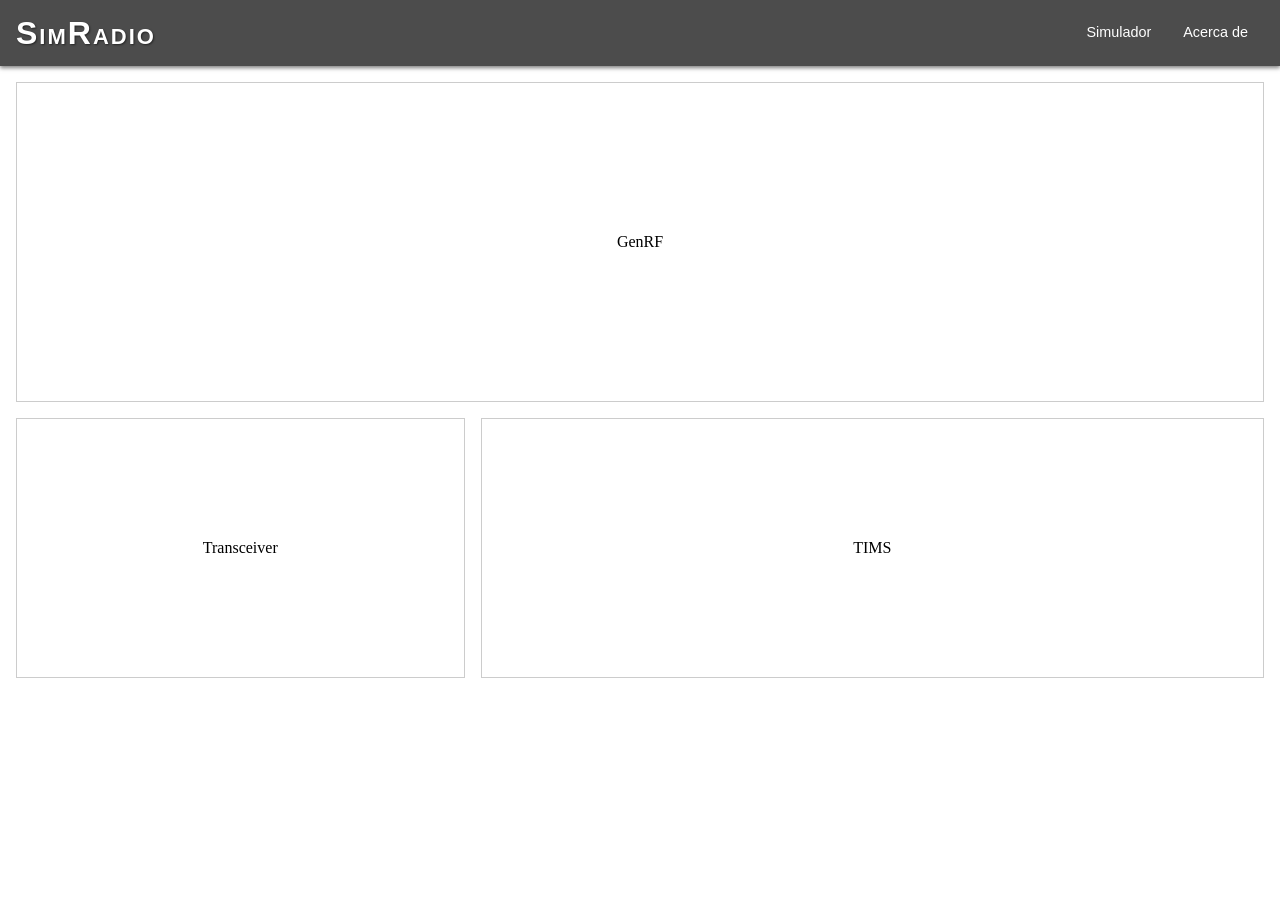
==== index.html @ c168b82e "feat: add simulator page" ====
<!DOCTYPE html>
<html lang="es">
<head>
    <meta charset="UTF-8">
    <meta name="viewport" content="width=device-width, initial-scale=1.0">
    <title>SimRadio | Simulador</title>

    <link rel="stylesheet" href="css/normalize.css">
    <link rel="stylesheet" href="css/header.css">
    <link rel="stylesheet" href="css/index.css">

    <script src="js/load_header.js"></script>
    <script src="js/main.js" defer></script>
</head>
<body>
    <div id="header-container"></div>

    <main>
        <div class="container" id="genrf-container">GenRF</div>
        <div class="container" id="transceiver-container">Transceiver</div>
        <div class="container" id="tims-container">TIMS</div>
    </main>
</body>
</html>
---- css/header.css ----
header {
    background-color: #4c4c4c;
    color: #fff;
    text-align: center;

    display: flex;
    justify-content: space-between;
    align-items: center;

    padding: 0.5rem 1rem;
    box-shadow: 0 2px 4px rgba(0, 0, 0, 0.5);

    font-family: 'Segoe UI', Tahoma, Geneva, Verdana, sans-serif;
}

header h1 {
    margin: 0;
    font-variant: small-caps;
    letter-spacing: 2px;
    text-shadow: 1px 1px 2px rgba(0, 0, 0, 0.5);
}

header nav {
    display: flex;
}

header a {
    color: #fff;
    text-decoration: none;
    padding: 1rem;
    font-size: 0.9rem;
}

header a::after {
    content: '';
    display: block;
    width: 0;
    height: 2px;
    background-color: #fff;
    transition: width 0.3s ease;
}

header a:hover::after {
    width: 100%;
}
---- css/index.css ----
main {
    display: grid;
    grid-template-rows: 320px 260px;
    grid-template-areas: "genrf genrf genrf"
                         "transceiver tims tims";
    margin: 1rem;
    gap: 1rem;;
}

.container {
    border: 1px solid #ccc;
    display: grid;
    place-content: center;
}

#genrf-container {
    grid-area: genrf;
}

#transceiver-container {
    grid-area: transceiver;
}

#tims-container {
    grid-area: tims;
}
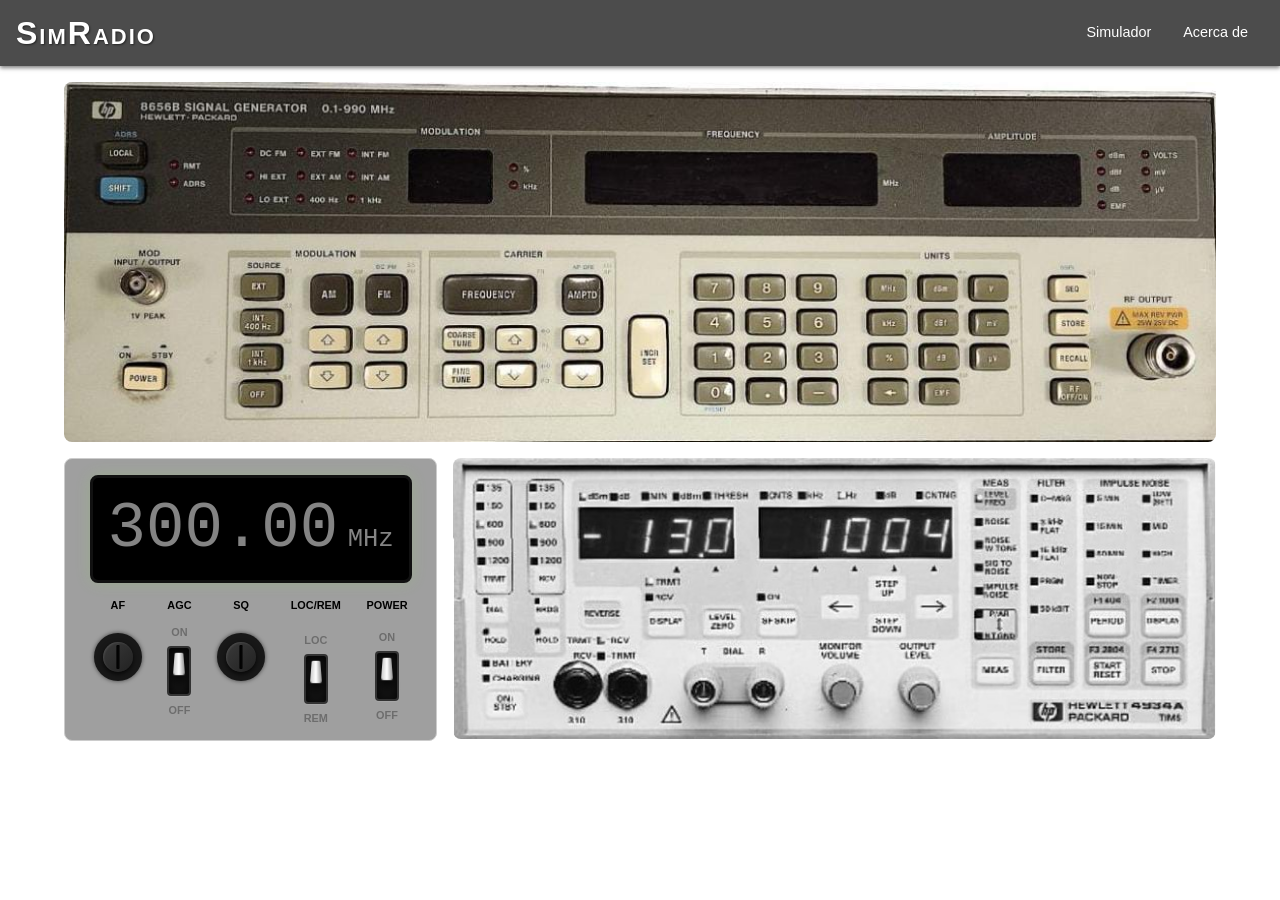
==== commit 2b8328c3: "feat: add render methods" ====
--- a/index.html
+++ b/index.html
@@ -1,5 +1,6 @@
 <!DOCTYPE html>
 <html lang="es">
+
 <head>
     <meta charset="UTF-8">
     <meta name="viewport" content="width=device-width, initial-scale=1.0">
@@ -7,11 +8,25 @@
 
     <link rel="stylesheet" href="css/normalize.css">
     <link rel="stylesheet" href="css/header.css">
+
+    <link rel="stylesheet" href="css/transceptor.css">
+
     <link rel="stylesheet" href="css/index.css">
 
     <script src="js/load_header.js"></script>
+
+    <script src="js/rf_signal.js"></script>
+    <script src="js/genrf.js"></script>
+
+    <script src="js/baseband_audio_signal.js"></script>
+    <script src="js/transceiver.js"></script>
+
+    <script src="js/tims.js"></script>
+
     <script src="js/main.js" defer></script>
+
 </head>
+
 <body>
     <div id="header-container"></div>
 
@@ -21,4 +36,5 @@
         <div class="container" id="tims-container">TIMS</div>
     </main>
 </body>
+
 </html>
--- a/css/transceptor.css
+++ b/css/transceptor.css
@@ -0,0 +1,184 @@
+#transceptor {
+    max-width: 100%;
+    display: inline-block;
+    padding: 1rem;
+    border: 1px solid #ccc;
+    border-radius: 8px;
+    background-color: rgb(159, 159, 159);
+    display: flex;
+    flex-direction: column;
+    gap: 1rem;
+
+    #sq-led {
+        position: absolute;
+        top: 75%;
+        left: 50%;
+        transform: translateX(-50%);
+    }
+
+    #transceptor-top-panel {
+        display: grid;
+        place-content: center;
+
+        #transceptor-display {
+            background-color: rgb(0, 0, 0);
+            font-family: 'Courier New', Courier, monospace;
+            padding: 15px;
+            border-radius: 8px;
+            box-shadow: inset 3px 3px 10px rgba(0,0,0,0.5), 0 0 15px rgba(139, 224, 78, 0.2);
+            border: 3px solid #111;
+            font-family: 'Courier New', Courier, monospace;
+            color: #848484;
+
+            #transceptor-freq {
+                font-size: 5cqw;
+            }
+
+            #transceptor-freq-unit {
+                font-size: 2cqw;
+            }
+
+        }
+    }
+
+    #transceptor-bottom-panel {
+        display: flex;
+        justify-content: space-between;
+
+        .module {
+            display: flex;
+            flex-direction: column;
+            justify-content: flex-start;
+            align-items: center;
+            flex-grow: 1;
+            position: relative;
+
+            .module-name {
+                font-size: 0.85cqw;;
+                text-align: center;
+                font-family: 'Segoe UI', Tahoma, Geneva, Verdana, sans-serif;
+                margin-bottom: 30%;
+                font-weight: bold;
+            }
+        }
+
+        .transceptor-switch-module {
+            .module-switch {
+                display: flex;
+                flex-direction: column;
+                align-items: center;
+                gap: 8px; /* Espacio entre el texto y la palanca */
+                font-family: 'Segoe UI', Tahoma, Geneva, Verdana, sans-serif;
+                font-size: 13px;
+                font-weight: bold;
+                color: #666;
+                transition: color 0.3s;
+
+                input[type="checkbox"] {
+                    appearance: none; /* Oculta el checkbox por defecto */
+                    -webkit-appearance: none;
+                    width: 24px;
+                    height: 50px;
+                    background: #111;
+                    border-radius: 4px;
+                    position: relative;
+                    cursor: pointer;
+                    box-shadow: inset 0 3px 8px rgba(0,0,0,0.8), 0 1px 1px rgba(255,255,255,0.1);
+                    border: 2px solid #333;
+                    outline: none;
+
+                    &::before {
+                        content: '';
+                        position: absolute;
+                        width: 10px;
+                        height: 24px;
+                        background: linear-gradient(to right, #ccc, #fff, #999);
+                        border-radius: 2px;
+                        left: 5px; /* Lo centra en la ranura */
+                        top: 2px;  /* Posición arriba por defecto */
+                        
+                        /* El truco 3D: perspectiva y rotación para que parezca que sobresale */
+                        transform: perspective(30px) rotateX(25deg);
+                        box-shadow: 0 4px 5px rgba(0,0,0,0.6);
+                        transition: all 0.2s cubic-bezier(0.25, 0.46, 0.45, 0.94);
+                    }
+
+                    &:checked::before {
+                        top: 24px; /* Mueve la palanca hacia abajo */
+                    }
+                }
+
+                span {
+                    font-size: 0.85cqw;
+                    color: #6d6d6d;
+                    font-weight: bold;
+                    font-family: 'Segoe UI', Tahoma, Geneva, Verdana, sans-serif;
+                }
+            }
+        }
+
+        .transceptor-pot-module {
+        }
+    }
+}
+/* Contenedor reducido exactamente a 48px */
+.pot-container {
+    position: relative;
+    width: 48px;  
+    height: 48px; 
+    border-radius: 50%;
+    background: #181818; 
+    display: flex;
+    justify-content: center;
+    align-items: center;
+    box-shadow: 0 0 4px rgba(0,0,0,0.6);
+}
+
+/* Rayitas escaladas para encajar en el nuevo borde */
+.tick {
+    position: absolute;
+    width: 2px;   /* Más finas */
+    height: 4px;  /* Más cortas */
+    background: #555; 
+    left: calc(50% - 1px); /* Centrado preciso para 2px de ancho */
+    top: 2px;     /* Pegado al borde superior */
+    
+    /* EL CÁLCULO MÁGICO: Radio (24px) - Borde superior (2px) = 22px */
+    transform-origin: 50% 22px; 
+    border-radius: 1px;
+}
+
+/* El resplandor ajustado para que no sature el espacio pequeño */
+.tick.active {
+    background: #39ff14; 
+    box-shadow: 0 0 3px #39ff14; 
+}
+
+/* La perilla central ajustada a 30px */
+.pot-knob {
+    position: absolute;
+    width: 30px;
+    height: 30px;
+    border-radius: 50%;
+    background: linear-gradient(135deg, #3a3a3a, #222);
+    box-shadow: 0 2px 5px rgba(0,0,0,0.8), inset 1px 1px 2px rgba(255,255,255,0.1);
+    cursor: ns-resize;
+    z-index: 10;
+}
+
+/* La muesca táctica, más fina para mantener la proporción */
+.pot-trimmer-slot {
+    position: absolute;
+    width: 3px; 
+    height: 80%; 
+    background: #050505; 
+    top: 10%; 
+    left: 50%;
+    transform: translateX(-50%);
+    border-radius: 1px;
+    box-shadow: inset 1px 1px 2px rgba(0,0,0,0.9), -0.5px -0.5px 1px rgba(255,255,255,0.05);
+}
+
+.pot-value {
+    font-size: 0;
+}
--- a/css/index.css
+++ b/css/index.css
@@ -1,16 +1,30 @@
 main {
     display: grid;
-    grid-template-rows: 320px 260px;
-    grid-template-areas: "genrf genrf genrf"
-                         "transceiver tims tims";
-    margin: 1rem;
-    gap: 1rem;;
+    gap: 1rem;
+    margin: 1rem auto;
+    
+    grid-template-columns: 1fr 1fr 1fr;
+    grid-template-rows: 1fr auto;
+
+    /* Definimos las filas */
+    grid-template-areas: 
+        "genrf genrf genrf"
+        "transceiver tims tims";
+
+    max-width: 90%;
+    width: 100vw;
 }
 
 .container {
-    border: 1px solid #ccc;
     display: grid;
-    place-content: center;
+
+    img {
+        width: 100%;
+        height: auto;
+        display: block;
+        object-fit: cover;
+        border-radius: 8px;
+    }
 }
 
 #genrf-container {
@@ -23,4 +37,5 @@
 
 #tims-container {
     grid-area: tims;
+    grid-column: span 2;
 }
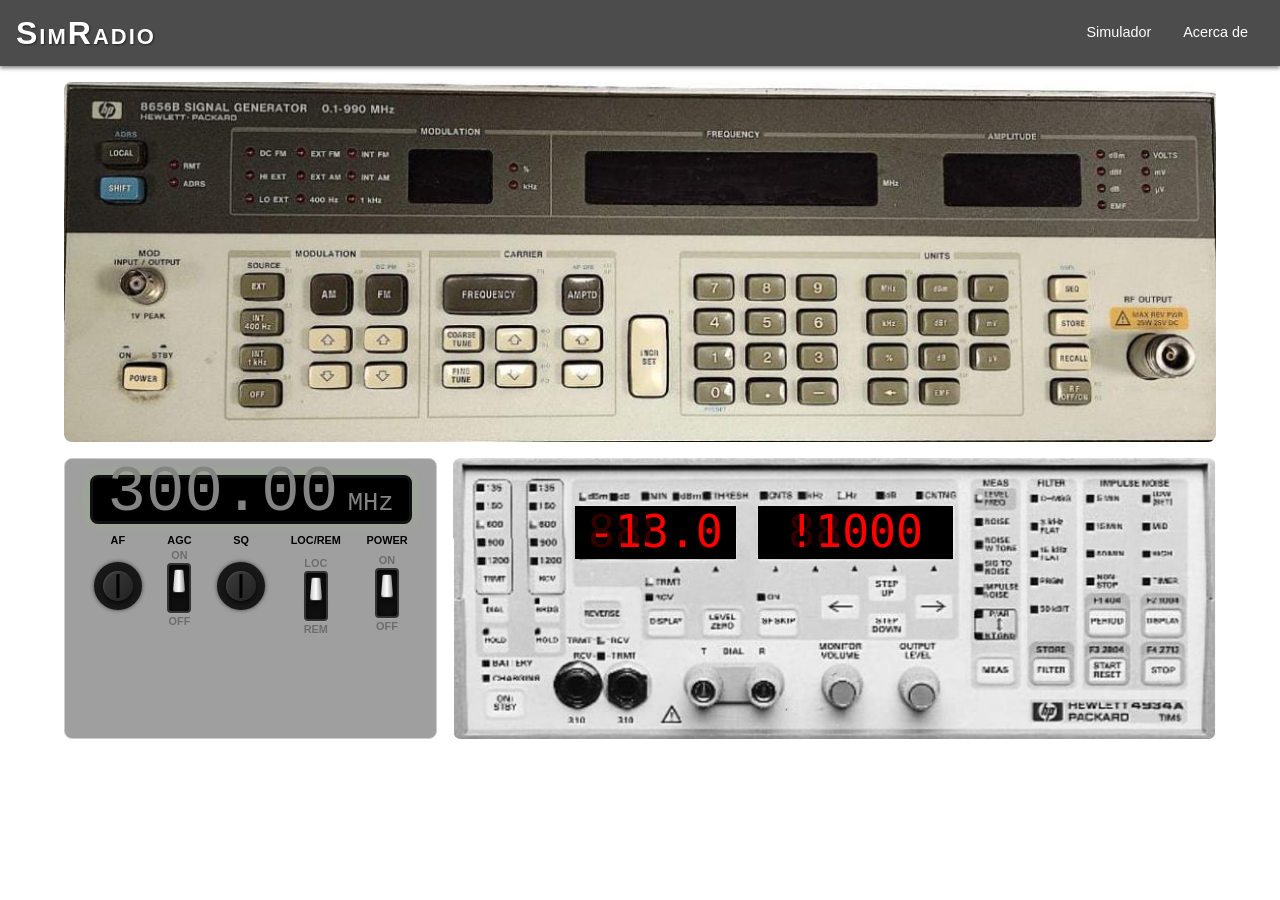
==== commit ea8ffd3a: "feat: add display on correct position" ====
--- a/index.html
+++ b/index.html
@@ -8,21 +8,17 @@
 
     <link rel="stylesheet" href="css/normalize.css">
     <link rel="stylesheet" href="css/header.css">
-
     <link rel="stylesheet" href="css/transceptor.css">
-
+    <link rel="stylesheet" href="css/display.css">
+    <link rel="stylesheet" href="css/tims.css">
     <link rel="stylesheet" href="css/index.css">
 
     <script src="js/load_header.js"></script>
-
     <script src="js/rf_signal.js"></script>
     <script src="js/genrf.js"></script>
-
     <script src="js/baseband_audio_signal.js"></script>
     <script src="js/transceiver.js"></script>
-
     <script src="js/tims.js"></script>
-
     <script src="js/main.js" defer></script>
 
 </head>
--- a/css/display.css
+++ b/css/display.css
@@ -0,0 +1,30 @@
+@font-face {
+    font-family: 'DSEG';
+    src: url(../fonts/DSEG7Modern-Regular.ttf);
+    font-weight: normal;
+}
+
+.display {
+    display: inline-grid;
+    place-items: center;
+    background-color: black;
+    font-size: 50px;
+    width: fit-content;
+    position: absolute;
+}
+
+.display-front, .display-back {
+    font-family: 'DSEG', monospace;
+}
+
+.display-front {
+    grid-area: 1 / 1;
+    color: red;
+    z-index: 2;
+}
+
+.display-back {
+    grid-area: 1 / 1;
+    color: rgba(255, 0, 0, 0.2);
+    z-index: 1;
+}
--- a/css/tims.css
+++ b/css/tims.css
@@ -0,0 +1,17 @@
+#tims__display-audio-level {
+    top: 17%;
+    left: 16%;
+    width: 21%;
+    height: 19%;
+    font-size: 3.5vw;
+    letter-spacing: 3%;
+}
+
+#tims__display-audio-freq {
+    top: 17%;
+    left: 40%;
+    width: 25.5%;
+    height: 19%;
+    font-size: 3.5vw;
+    letter-spacing: 3%;
+}
--- a/css/index.css
+++ b/css/index.css
@@ -17,6 +17,8 @@
 
 .container {
     display: grid;
+    position: relative;
+    line-height: 0;
 
     img {
         width: 100%;
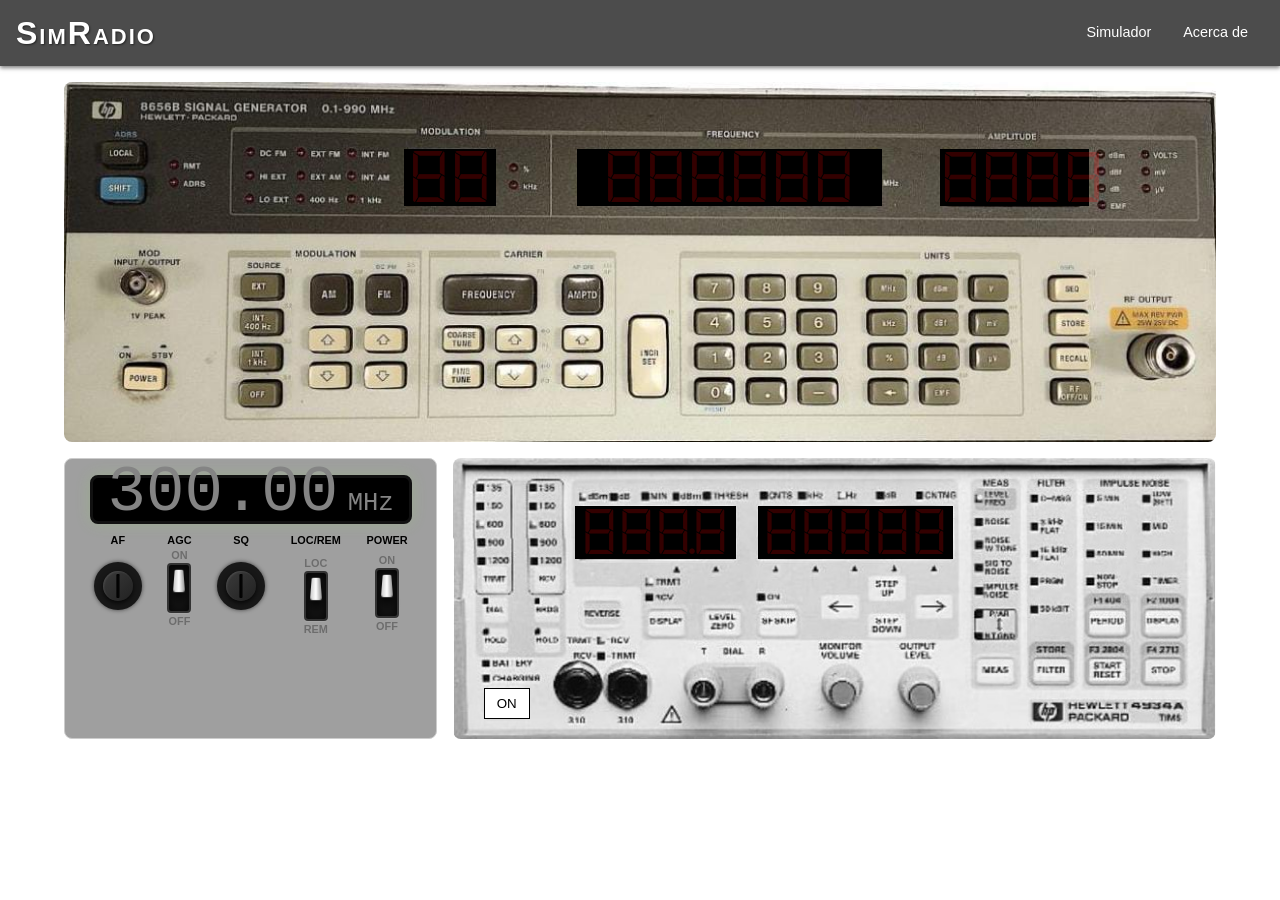
==== commit 20a343ba: "feat: implement GenRF displays" ====
--- a/index.html
+++ b/index.html
@@ -10,6 +10,7 @@
     <link rel="stylesheet" href="css/header.css">
     <link rel="stylesheet" href="css/transceptor.css">
     <link rel="stylesheet" href="css/display.css">
+    <link rel="stylesheet" href="css/genrf.css">
     <link rel="stylesheet" href="css/tims.css">
     <link rel="stylesheet" href="css/index.css">
 
--- a/css/display.css
+++ b/css/display.css
@@ -27,4 +27,8 @@
     grid-area: 1 / 1;
     color: rgba(255, 0, 0, 0.2);
     z-index: 1;
+}
+
+.display-off > .display-front {
+    color: rgba(255, 0, 0, 0.1);
 }
--- a/css/genrf.css
+++ b/css/genrf.css
@@ -0,0 +1,26 @@
+#genrf__display-modulation {
+    top: 18.5%;
+    left: 29.5%;
+    width: 8%;
+    height: 16%;
+    font-size: 4vw;
+    letter-spacing: 3%;
+}
+
+#genrf__display-frequency {
+    top: 18.5%;
+    left: 44.5%;
+    width: 26.5%;
+    height: 16%;
+    font-size: 4vw;
+    letter-spacing: 10%;
+}
+
+#genrf__display-amplitude {
+    top: 18.5%;
+    left: 76%;
+    width: 13%;
+    height: 16%;
+    font-size: 3.9vw;
+    letter-spacing: -10%;
+}
--- a/css/tims.css
+++ b/css/tims.css
@@ -14,4 +14,22 @@
     height: 19%;
     font-size: 3.5vw;
     letter-spacing: 3%;
+}
+
+.button {
+    position: absolute;
+    background-color: hsla(0, 100%, 100%);
+    transition: opacity 0.3s;
+    border: 1px solid black;
+}
+
+.button:hover {
+    cursor: pointer;
+}
+
+#tims__power-button {
+    top: 82%;
+    left: 4%;
+    width: 6%;
+    height: 11%;
 }
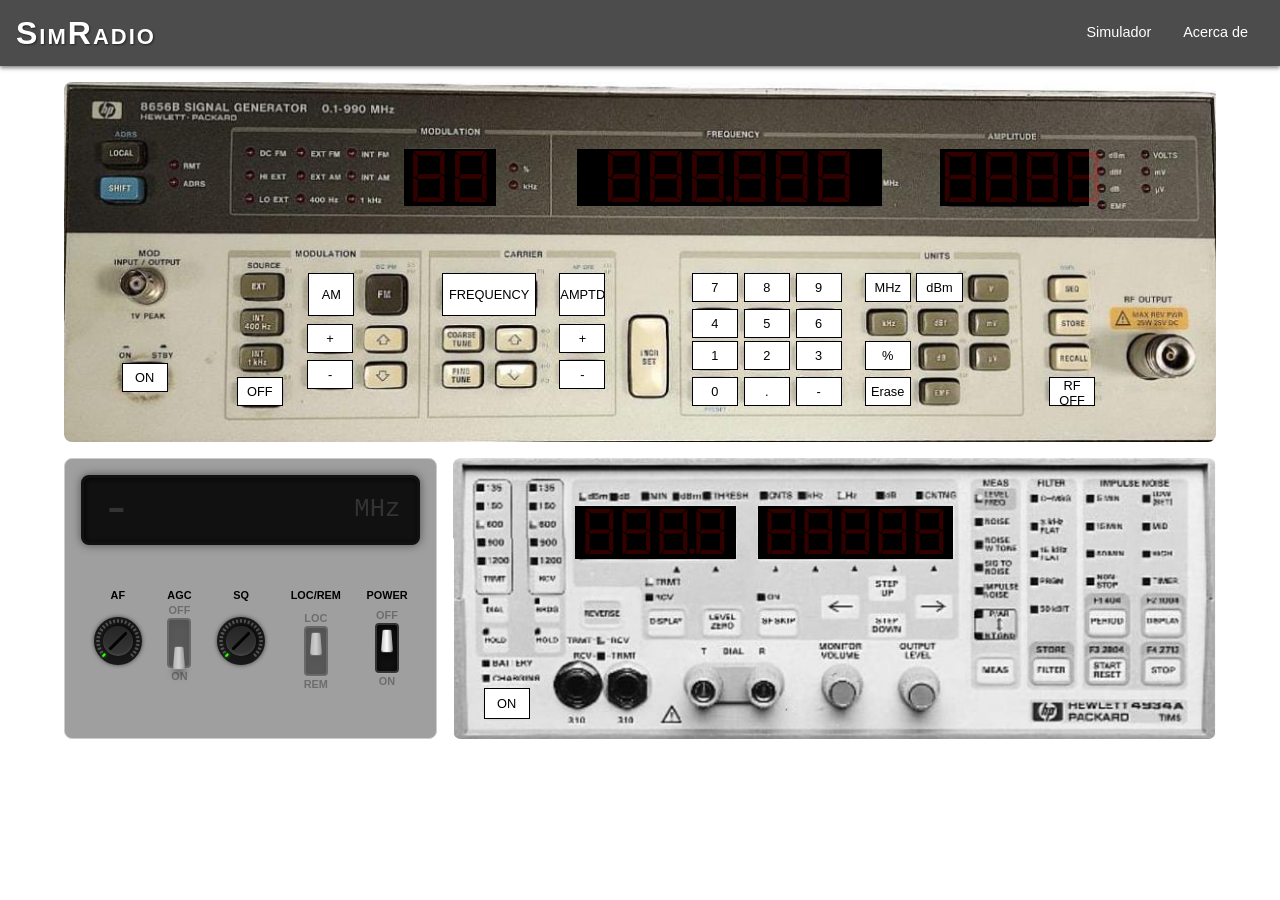
==== commit f7b5d882: "feat: add model script and send output from genRF" ====
--- a/index.html
+++ b/index.html
@@ -18,6 +18,7 @@
     <script src="js/rf_signal.js"></script>
     <script src="js/genrf.js"></script>
     <script src="js/baseband_audio_signal.js"></script>
+    <script src="js/model.js"></script>
     <script src="js/transceiver.js"></script>
     <script src="js/tims.js"></script>
     <script src="js/main.js" defer></script>
--- a/css/transceptor.css
+++ b/css/transceptor.css
@@ -19,29 +19,40 @@
     #transceptor-top-panel {
         display: grid;
         place-content: center;
+        display: block;
 
         #transceptor-display {
             background-color: rgb(0, 0, 0);
             font-family: 'Courier New', Courier, monospace;
-            padding: 15px;
+            color: #848484;
             border-radius: 8px;
+            border: 3px solid #111;
+            width: 100%;
+            height: 70px;
+            display: flex;
+            justify-content: space-between;
+            align-items: center;
+            padding: 0% 5%;
             box-shadow: inset 3px 3px 10px rgba(0,0,0,0.5), 0 0 15px rgba(139, 224, 78, 0.2);
-            border: 3px solid #111;
-            font-family: 'Courier New', Courier, monospace;
-            color: #848484;
-
+            
             #transceptor-freq {
-                font-size: 5cqw;
+                font-size: 4vw;
             }
 
             #transceptor-freq-unit {
-                font-size: 2cqw;
-            }
-
+                font-size: 2vw;
+            }
+        }
+
+        #transceptor-display.off {
+            background-color: #111;
+            color: #333;
+            box-shadow: inset 1px 1px 5px rgba(0,0,0,0.8), 0 0 10px rgba(0,0,0,0.5);
         }
     }
 
     #transceptor-bottom-panel {
+        margin-top: 10%;
         display: flex;
         justify-content: space-between;
 
@@ -108,6 +119,11 @@
                     }
                 }
 
+                input[type="checkbox"]:disabled {
+                    cursor: not-allowed;
+                    opacity: 0.5;
+                }
+
                 span {
                     font-size: 0.85cqw;
                     color: #6d6d6d;
--- a/css/genrf.css
+++ b/css/genrf.css
@@ -23,4 +23,153 @@
     height: 16%;
     font-size: 3.9vw;
     letter-spacing: -10%;
+}
+
+.button {
+    font-size: 1cqw;
+}
+
+.button--small {
+    width: 4%;
+    height: 8%;
+}
+
+.button--square {
+    width: 4%;
+    height: 12%;
+}
+
+.button--large {
+    width: 8.2%;
+    height: 12%;
+}
+
+#genrf__power-button {
+    top: 78%;
+    left: 5%;
+}
+
+#genrf__mod-button {
+    top: 53%;
+    left: 21.2%;
+}
+
+#genrf__toggle-mod-button {
+    top: 82%;
+    left: 15%;
+}
+
+#genrf__increment-mod-button {
+    top: 67.3%;
+    left: 21.1%;
+}
+
+#genrf__decrement-mod-button {
+    top: 77.3%;
+    left: 21.1%;
+}
+
+#genrf__frequency-button {
+    top: 53%;
+    left: 32.8%;
+}
+
+#genrf__amplitude-button {
+    top: 53%;
+    left: 43%;
+}
+
+#genrf__toggle-rf-button {
+    top: 82%;
+    left: 85.5%;
+}
+
+#genrf__increment-amplitude-button {
+    top: 67.3%;
+    left: 43%;
+}
+
+#genrf__decrement-amplitude-button {
+    top: 77.3%;
+    left: 43%;
+}
+
+#genrf__numpad-7-button {
+    top: 53%;
+    left: 54.5%;
+}
+
+#genrf__numpad-8-button {
+    top: 53%;
+    left: 59%;
+}
+
+#genrf__numpad-9-button {
+    top: 53%;
+    left: 63.5%;
+}
+
+#genrf__mhz-button {
+    top: 53%;
+    left: 69.5%;
+}
+
+#genrf__dbm-button {
+    top: 53%;
+    left: 74%;
+}
+
+#genrf__numpad-4-button {
+    top: 63%;
+    left: 54.5%;
+}
+
+#genrf__numpad-5-button {
+    top: 63%;
+    left: 59%;
+}
+
+#genrf__numpad-6-button {
+    top: 63%;
+    left: 63.5%;
+}
+
+#genrf__numpad-1-button {
+    top: 72%;
+    left: 54.5%;
+}
+
+#genrf__numpad-2-button {
+    top: 72%;
+    left: 59%;
+}
+
+#genrf__numpad-3-button {
+    top: 72%;
+    left: 63.5%;
+}
+
+#genrf__percent-button {
+    top: 72%;
+    left: 69.5%;
+}
+
+#genrf__numpad-0-button {
+    top: 82%;
+    left: 54.5%;
+}
+
+#genrf__numpad-dot-button {
+    top: 82%;
+    left: 59%;
+}
+
+#genrf__numpad-minus-button {
+    top: 82%;
+    left: 63.5%;
+}
+
+#genrf__erase-button {
+    top: 82%;
+    left: 69.5%;
 }
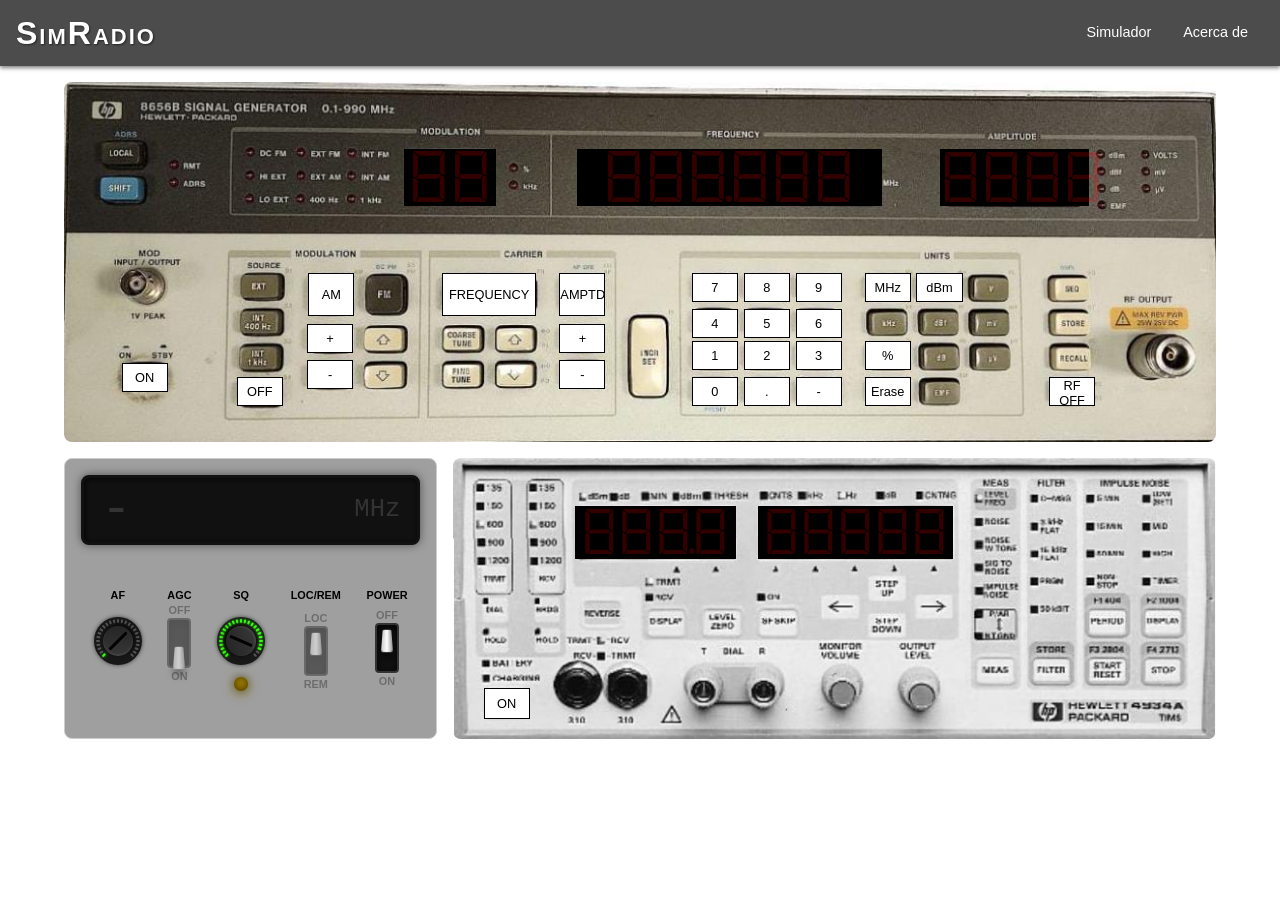
==== commit aee09807: "feat: add LED styles and sync sq on transceiver" ====
--- a/index.html
+++ b/index.html
@@ -7,6 +7,7 @@
     <title>SimRadio | Simulador</title>
 
     <link rel="stylesheet" href="css/normalize.css">
+    <link rel="stylesheet" href="css/global.css">
     <link rel="stylesheet" href="css/header.css">
     <link rel="stylesheet" href="css/transceptor.css">
     <link rel="stylesheet" href="css/display.css">
--- a/css/global.css
+++ b/css/global.css
@@ -0,0 +1,34 @@
+/* ==========================================
+   Estilos Base para cualquier LED
+   ========================================== */
+[class*="led-"] {
+  width: 24px;
+  height: 24px;
+  border-radius: 50%;
+  transition: all 0.2s ease-in-out;
+  display: inline-block;
+}
+
+/* ==========================================
+   Variantes de Color (Apagado vs Encendido)
+   ========================================== */
+
+/* LED AMARILLO */
+.led-yellow {
+  background-color: #aa8800;
+  box-shadow: rgba(0, 0, 0, 0.2) 0 -1px 7px 1px, inset #443300 0 -1px 9px, #776600 0 2px 12px;
+}
+.led-yellow.led--on {
+  background-color: #ffdd00;
+  box-shadow: rgba(0, 0, 0, 0.2) 0 -1px 7px 1px, inset #ffffff 0 1px 9px, #ffea00 0 0 20px 10px;
+}
+
+/* LED ROJO */
+.led-red {
+  background-color: #a00000;
+  box-shadow: rgba(0, 0, 0, 0.2) 0 -1px 7px 1px, inset #400000 0 -1px 9px, #700000 0 2px 12px;
+}
+.led-red.led--on {
+  background-color: #ff0000;
+  box-shadow: rgba(0, 0, 0, 0.2) 0 -1px 7px 1px, inset #ffffff 0 1px 9px, #ff3333 0 0 20px 10px;
+}
--- a/css/transceptor.css
+++ b/css/transceptor.css
@@ -11,9 +11,12 @@
 
     #sq-led {
         position: absolute;
-        top: 75%;
+        --size: 14px;
+        width: var(--size);
+        height: var(--size);
+        top: 100%;
         left: 50%;
-        transform: translateX(-50%);
+        transform: translate(-50%, -50%);
     }
 
     #transceptor-top-panel {
@@ -33,8 +36,8 @@
             justify-content: space-between;
             align-items: center;
             padding: 0% 5%;
-            box-shadow: inset 3px 3px 10px rgba(0,0,0,0.5), 0 0 15px rgba(139, 224, 78, 0.2);
-            
+            box-shadow: inset 3px 3px 10px rgba(0, 0, 0, 0.5), 0 0 15px rgba(139, 224, 78, 0.2);
+
             #transceptor-freq {
                 font-size: 4vw;
             }
@@ -47,7 +50,7 @@
         #transceptor-display.off {
             background-color: #111;
             color: #333;
-            box-shadow: inset 1px 1px 5px rgba(0,0,0,0.8), 0 0 10px rgba(0,0,0,0.5);
+            box-shadow: inset 1px 1px 5px rgba(0, 0, 0, 0.8), 0 0 10px rgba(0, 0, 0, 0.5);
         }
     }
 
@@ -65,7 +68,8 @@
             position: relative;
 
             .module-name {
-                font-size: 0.85cqw;;
+                font-size: 0.85cqw;
+                ;
                 text-align: center;
                 font-family: 'Segoe UI', Tahoma, Geneva, Verdana, sans-serif;
                 margin-bottom: 30%;
@@ -78,7 +82,8 @@
                 display: flex;
                 flex-direction: column;
                 align-items: center;
-                gap: 8px; /* Espacio entre el texto y la palanca */
+                gap: 8px;
+                /* Espacio entre el texto y la palanca */
                 font-family: 'Segoe UI', Tahoma, Geneva, Verdana, sans-serif;
                 font-size: 13px;
                 font-weight: bold;
@@ -86,7 +91,8 @@
                 transition: color 0.3s;
 
                 input[type="checkbox"] {
-                    appearance: none; /* Oculta el checkbox por defecto */
+                    appearance: none;
+                    /* Oculta el checkbox por defecto */
                     -webkit-appearance: none;
                     width: 24px;
                     height: 50px;
@@ -94,7 +100,7 @@
                     border-radius: 4px;
                     position: relative;
                     cursor: pointer;
-                    box-shadow: inset 0 3px 8px rgba(0,0,0,0.8), 0 1px 1px rgba(255,255,255,0.1);
+                    box-shadow: inset 0 3px 8px rgba(0, 0, 0, 0.8), 0 1px 1px rgba(255, 255, 255, 0.1);
                     border: 2px solid #333;
                     outline: none;
 
@@ -105,17 +111,20 @@
                         height: 24px;
                         background: linear-gradient(to right, #ccc, #fff, #999);
                         border-radius: 2px;
-                        left: 5px; /* Lo centra en la ranura */
-                        top: 2px;  /* Posición arriba por defecto */
-                        
+                        left: 5px;
+                        /* Lo centra en la ranura */
+                        top: 2px;
+                        /* Posición arriba por defecto */
+
                         /* El truco 3D: perspectiva y rotación para que parezca que sobresale */
                         transform: perspective(30px) rotateX(25deg);
-                        box-shadow: 0 4px 5px rgba(0,0,0,0.6);
+                        box-shadow: 0 4px 5px rgba(0, 0, 0, 0.6);
                         transition: all 0.2s cubic-bezier(0.25, 0.46, 0.45, 0.94);
                     }
 
                     &:checked::before {
-                        top: 24px; /* Mueve la palanca hacia abajo */
+                        top: 24px;
+                        /* Mueve la palanca hacia abajo */
                     }
                 }
 
@@ -133,41 +142,45 @@
             }
         }
 
-        .transceptor-pot-module {
-        }
+        .transceptor-pot-module {}
     }
 }
+
 /* Contenedor reducido exactamente a 48px */
 .pot-container {
     position: relative;
-    width: 48px;  
-    height: 48px; 
+    width: 48px;
+    height: 48px;
     border-radius: 50%;
-    background: #181818; 
+    background: #181818;
     display: flex;
     justify-content: center;
     align-items: center;
-    box-shadow: 0 0 4px rgba(0,0,0,0.6);
+    box-shadow: 0 0 4px rgba(0, 0, 0, 0.6);
 }
 
 /* Rayitas escaladas para encajar en el nuevo borde */
 .tick {
     position: absolute;
-    width: 2px;   /* Más finas */
-    height: 4px;  /* Más cortas */
-    background: #555; 
-    left: calc(50% - 1px); /* Centrado preciso para 2px de ancho */
-    top: 2px;     /* Pegado al borde superior */
-    
+    width: 2px;
+    /* Más finas */
+    height: 4px;
+    /* Más cortas */
+    background: #555;
+    left: calc(50% - 1px);
+    /* Centrado preciso para 2px de ancho */
+    top: 2px;
+    /* Pegado al borde superior */
+
     /* EL CÁLCULO MÁGICO: Radio (24px) - Borde superior (2px) = 22px */
-    transform-origin: 50% 22px; 
+    transform-origin: 50% 22px;
     border-radius: 1px;
 }
 
 /* El resplandor ajustado para que no sature el espacio pequeño */
 .tick.active {
-    background: #39ff14; 
-    box-shadow: 0 0 3px #39ff14; 
+    background: #39ff14;
+    box-shadow: 0 0 3px #39ff14;
 }
 
 /* La perilla central ajustada a 30px */
@@ -177,7 +190,7 @@
     height: 30px;
     border-radius: 50%;
     background: linear-gradient(135deg, #3a3a3a, #222);
-    box-shadow: 0 2px 5px rgba(0,0,0,0.8), inset 1px 1px 2px rgba(255,255,255,0.1);
+    box-shadow: 0 2px 5px rgba(0, 0, 0, 0.8), inset 1px 1px 2px rgba(255, 255, 255, 0.1);
     cursor: ns-resize;
     z-index: 10;
 }
@@ -185,14 +198,14 @@
 /* La muesca táctica, más fina para mantener la proporción */
 .pot-trimmer-slot {
     position: absolute;
-    width: 3px; 
-    height: 80%; 
-    background: #050505; 
-    top: 10%; 
+    width: 3px;
+    height: 80%;
+    background: #050505;
+    top: 10%;
     left: 50%;
     transform: translateX(-50%);
     border-radius: 1px;
-    box-shadow: inset 1px 1px 2px rgba(0,0,0,0.9), -0.5px -0.5px 1px rgba(255,255,255,0.05);
+    box-shadow: inset 1px 1px 2px rgba(0, 0, 0, 0.9), -0.5px -0.5px 1px rgba(255, 255, 255, 0.05);
 }
 
 .pot-value {
